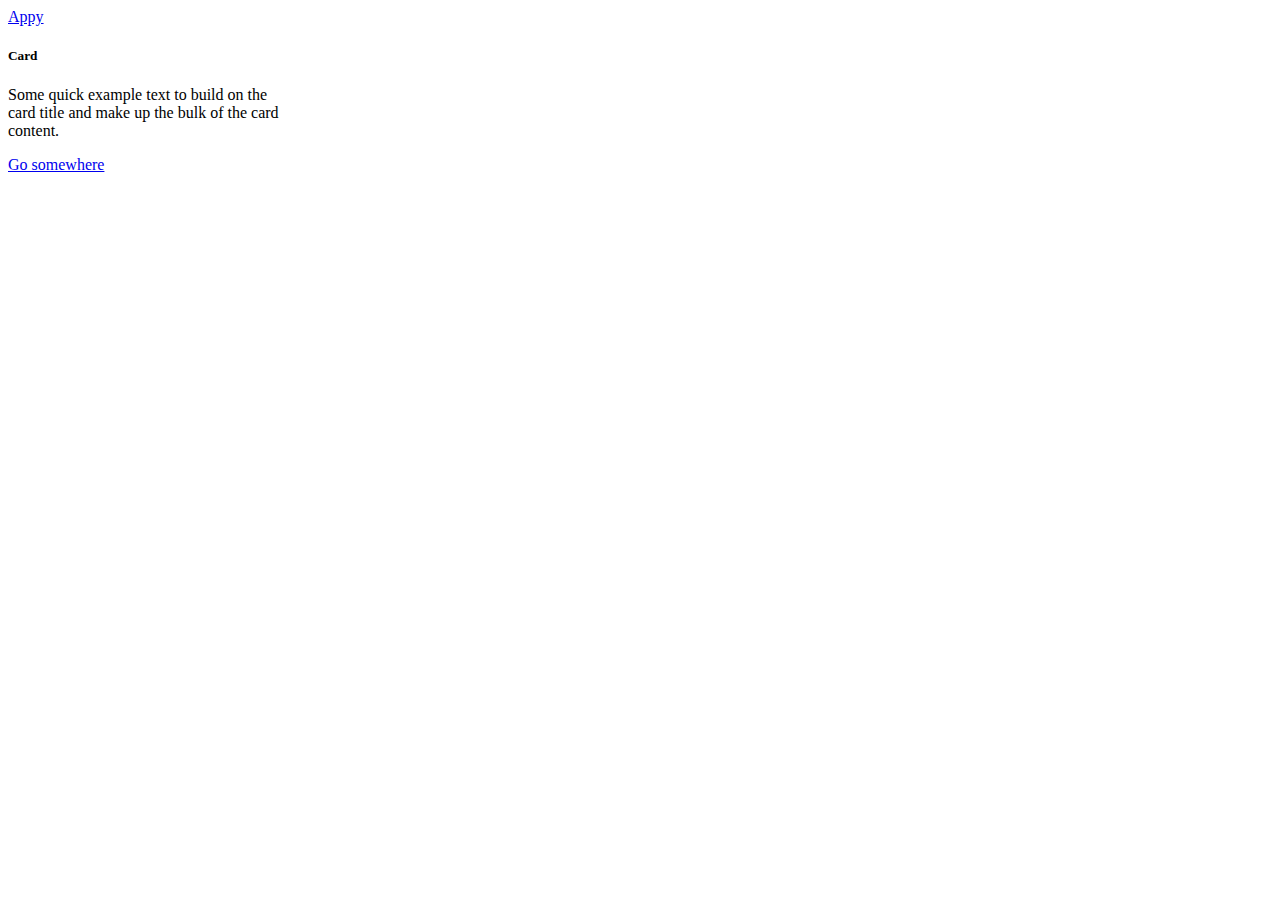
==== app.html @ fd8a0f51 "Add files via upload" ====
<!DOCTYPE html>
<!--[if lt IE 7]>      <html class="no-js lt-ie9 lt-ie8 lt-ie7"> <![endif]-->
<!--[if IE 7]>         <html class="no-js lt-ie9 lt-ie8"> <![endif]-->
<!--[if IE 8]>         <html class="no-js lt-ie9"> <![endif]-->
<!--[if gt IE 8]>      <html class="no-js"> <!--<![endif]-->
<html>

<head>
    <meta charset="utf-8">
    <meta http-equiv="X-UA-Compatible" content="IE=edge">
    <title></title>
    <meta name="description" content="">
    <meta name="viewport" content="width=device-width, initial-scale=1">
    <link href="https://cdn.jsdelivr.net/npm/bootstrap@5.0.0-beta3/dist/css/bootstrap.min.css" rel="stylesheet"
        integrity="sha384-eOJMYsd53ii+scO/bJGFsiCZc+5NDVN2yr8+0RDqr0Ql0h+rP48ckxlpbzKgwra6" crossorigin="anonymous">
    <link rel="stylesheet" href="https://cdn.jsdelivr.net/npm/bootstrap-icons@1.4.1/font/bootstrap-icons.css">


    <link rel="stylesheet" href="">
</head>

<body>
    <!--[if lt IE 7]>
            <p class="browsehappy">You are using an <strong>outdated</strong> browser. Please <a href="#">upgrade your browser</a> to improve your experience.</p>
        <![endif]-->
    <div id="app" class="bg-primary min-vh-100">
        <nav id="862" class="navbar sticky-top navbar-dark bg-dark">
            <div class="container-fluid">
                <a class="navbar-brand fs-6 mx-auto text-light" href="#"> Appy </a>
            </div>
        </nav>
        <div id="787" class="card mt-5 mx-auto border-0 border-bottom rounded-0 text-light bg-primary" style="width: 18rem;">
            <div class="card-body">
                <h5 class="card-title"> Card </h5>
                <p class="card-text">Some quick example text to build on the card title and make up the bulk of the card
                    content.</p>
                <a href="#" class="btn btn-primary bg-dark">Go somewhere</a>
            </div>
        </div>

    </div>

    <script src="" async defer></script>
    <script src="https://cdn.jsdelivr.net/npm/bootstrap@5.0.0-beta3/dist/js/bootstrap.bundle.min.js"
        integrity="sha384-JEW9xMcG8R+pH31jmWH6WWP0WintQrMb4s7ZOdauHnUtxwoG2vI5DkLtS3qm9Ekf" crossorigin="anonymous">
    </script>
</body>

</html>
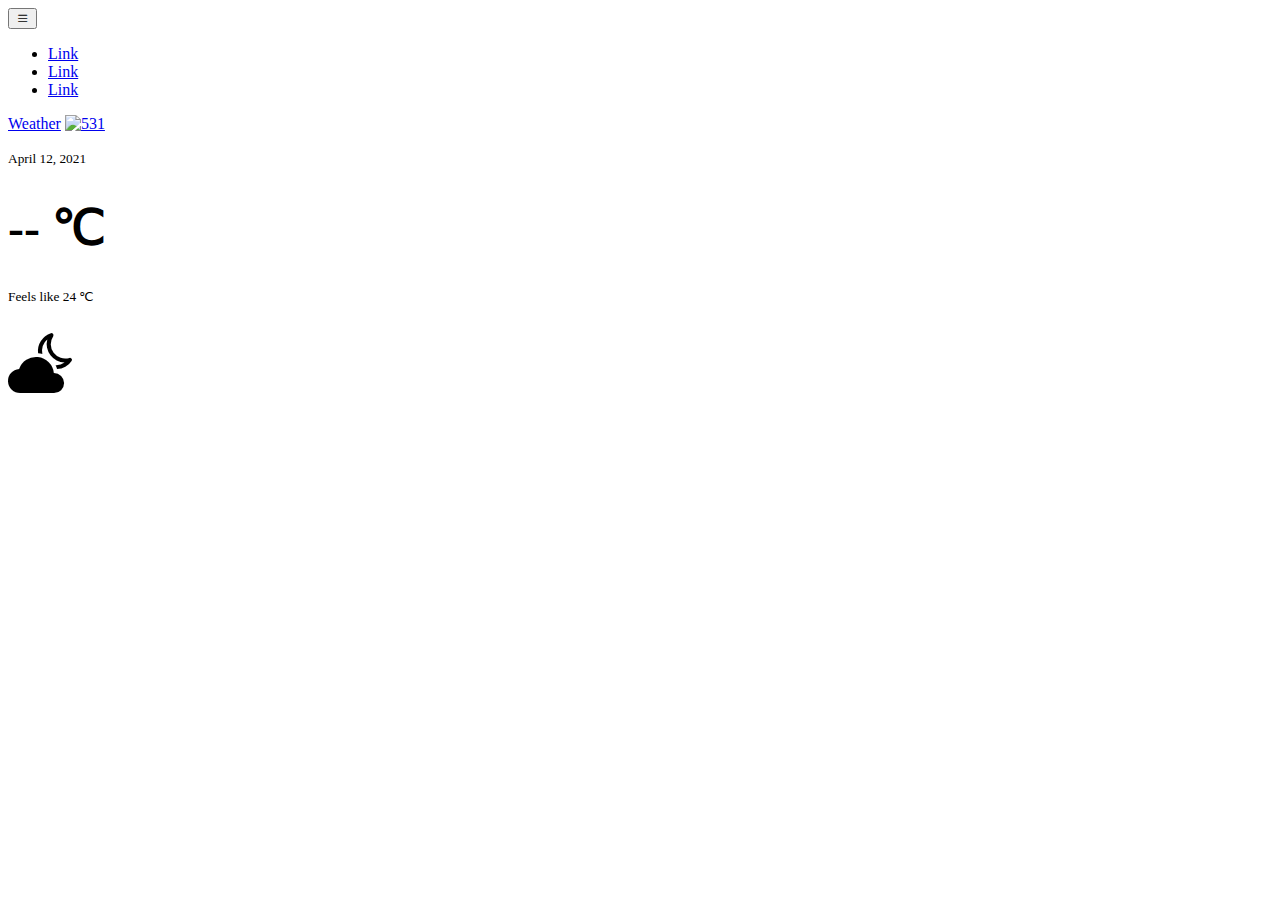
==== commit 2c5a2b80: "Add files via upload" ====
--- a/app.html
+++ b/app.html
@@ -23,24 +23,57 @@
     <!--[if lt IE 7]>
             <p class="browsehappy">You are using an <strong>outdated</strong> browser. Please <a href="#">upgrade your browser</a> to improve your experience.</p>
         <![endif]-->
-    <div id="app" class="bg-primary min-vh-100">
-        <nav id="862" class="navbar sticky-top navbar-dark bg-dark">
-            <div class="container-fluid">
-                <a class="navbar-brand fs-6 mx-auto text-light" href="#"> Appy </a>
+    <div id="app" class="bg-light min-vh-100">
+        
+        <nav id="531" class="navbar sticky-top navbar-dark transparent">
+            <div class="container-fluid p-0">
+                <button class="navbar-toggler fs-6 border-0 shadow-none" type="button" data-bs-toggle="collapse" data-bs-target="#collapsibleNavbar531">
+                    <span>
+                        <i class="bi bi-list text-secondary"></i>
+                    </span> 
+                </button>
+                <div class="collapse navbar-collapse" id="collapsibleNavbar531">
+                    <ul class="navbar-nav vw-100">
+                        <li class="nav-item ms-2">
+                            <a class="nav-link text-secondary" href="#">Link</a>
+                        </li>
+                        <li class="nav-item ms-2">
+                            <a class="nav-link text-secondary" href="#">Link</a>
+                        </li>
+                        <li class="nav-item ms-2">
+                            <a class="nav-link text-secondary" href="#">Link</a>
+                        </li>
+                    </ul>
+                </div>
+                <a class="navbar-brand fs-6 mx-auto text-secondary" href="#"> Weather</a>
+                <a class="navbar-brand fs-6" href="#">
+                <img src="https://getbootstrap.com/docs/5.0/assets/brand/bootstrap-logo.svg" alt="531" width="30" height="24">
+                </a>
             </div>
-        </nav>
-        <div id="787" class="card mt-5 mx-auto border-0 border-bottom rounded-0 text-light bg-primary" style="width: 18rem;">
-            <div class="card-body">
-                <h5 class="card-title"> Card </h5>
-                <p class="card-text">Some quick example text to build on the card title and make up the bulk of the card
-                    content.</p>
-                <a href="#" class="btn btn-primary bg-dark">Go somewhere</a>
+        </nav><div id="card_322" class="card mx-auto border-0 border-1 rounded-0 text-secondary bg-transparent 
+        " style="width: 18rem;">
+                <div class="row g-0">
+                    <div class="col-7">
+                        <div class="card-body">
+                            <p class="card-text"><small>April 12, 2021</small></p>
+                            <h1 class="card-text" style="font-size:300%">-- ℃</h1>
+                            <p class="card-text mt-4"><small class="text-muted">Feels like 24 ℃</small></p>
+                        </div>
+                    </div>
+                    <div class="col-5">
+                        <div class="card-body">
+                        <p class="card-text"><small></small></p>
+                        <h1><i class="bi bi-cloud-moon-fill" style="font-size:200%" ;=""></i></h1>
+                        <h1 class="card-text"></h1>
+                        <p class="card-text"><small class="text-muted"></small></p>
+                        </div>
+                    </div>
+                </div>
             </div>
-        </div>
-
+               
     </div>
 
-    <script src="" async defer></script>
+    <script src="app.js" async defer></script>
     <script src="https://cdn.jsdelivr.net/npm/bootstrap@5.0.0-beta3/dist/js/bootstrap.bundle.min.js"
         integrity="sha384-JEW9xMcG8R+pH31jmWH6WWP0WintQrMb4s7ZOdauHnUtxwoG2vI5DkLtS3qm9Ekf" crossorigin="anonymous">
     </script>
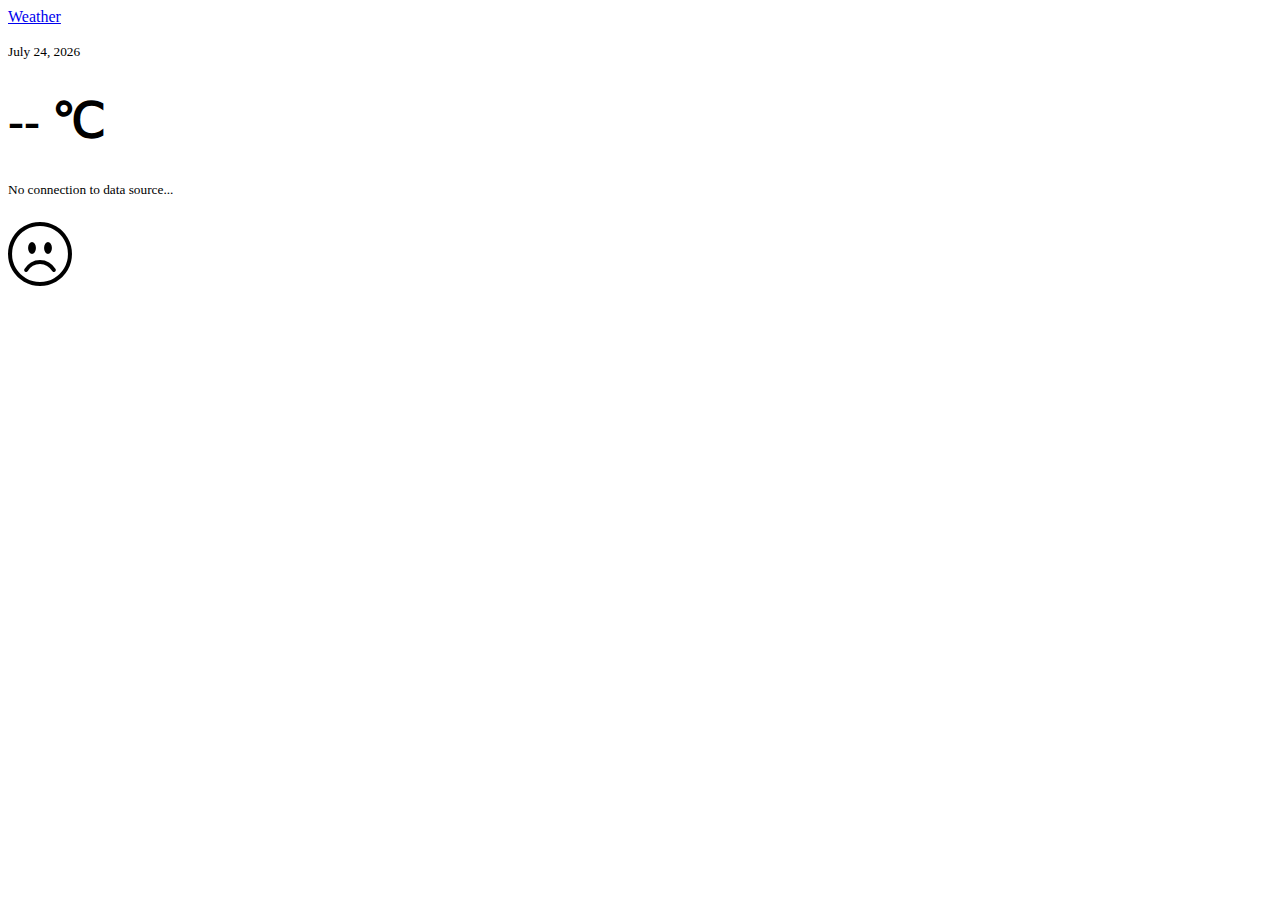
==== commit b574acff: "Added basics of different views" ====
--- a/app.html
+++ b/app.html
@@ -24,53 +24,36 @@
             <p class="browsehappy">You are using an <strong>outdated</strong> browser. Please <a href="#">upgrade your browser</a> to improve your experience.</p>
         <![endif]-->
     <div id="app" class="bg-light min-vh-100">
+
         
-        <nav id="531" class="navbar sticky-top navbar-dark transparent">
-            <div class="container-fluid p-0">
-                <button class="navbar-toggler fs-6 border-0 shadow-none" type="button" data-bs-toggle="collapse" data-bs-target="#collapsibleNavbar531">
-                    <span>
-                        <i class="bi bi-list text-secondary"></i>
-                    </span> 
-                </button>
-                <div class="collapse navbar-collapse" id="collapsibleNavbar531">
-                    <ul class="navbar-nav vw-100">
-                        <li class="nav-item ms-2">
-                            <a class="nav-link text-secondary" href="#">Link</a>
-                        </li>
-                        <li class="nav-item ms-2">
-                            <a class="nav-link text-secondary" href="#">Link</a>
-                        </li>
-                        <li class="nav-item ms-2">
-                            <a class="nav-link text-secondary" href="#">Link</a>
-                        </li>
-                    </ul>
-                </div>
-                <a class="navbar-brand fs-6 mx-auto text-secondary" href="#"> Weather</a>
-                <a class="navbar-brand fs-6" href="#">
-                <img src="https://getbootstrap.com/docs/5.0/assets/brand/bootstrap-logo.svg" alt="531" width="30" height="24">
-                </a>
-            </div>
-        </nav><div id="card_322" class="card mx-auto border-0 border-1 rounded-0 text-secondary bg-transparent 
-        " style="width: 18rem;">
-                <div class="row g-0">
-                    <div class="col-7">
-                        <div class="card-body">
-                            <p class="card-text"><small>April 12, 2021</small></p>
-                            <h1 class="card-text" style="font-size:300%">-- ℃</h1>
-                            <p class="card-text mt-4"><small class="text-muted">Feels like 24 ℃</small></p>
+        <div id="view_0" style="display: block">
+            <nav id="1" class="navbar sticky-top navbar-dark transparent">
+                    <div class="container-fluid">
+                        <a class="navbar-brand fs-6 mx-auto text-secondary" href="#"> Weather </a> 
+                    </div>
+                </nav><div id="card_2" class="card mx-auto border-0 border-1 rounded-0 text-secondary bg-transparent 
+            " style="width: 18rem;">
+                    <div class="row g-0">
+                        <div class="col-7">
+                            <div class="card-body">
+                                <p class="card-text"><small>April 12, 2021</small></p>
+                                <h1 class="card-text" style="font-size:300%">-- ℃</h1>
+                                <p class="card-text mt-4"><small class="text-muted">No connection to data source...</small></p>
+                            </div>
                         </div>
-                    </div>
-                    <div class="col-5">
-                        <div class="card-body">
-                        <p class="card-text"><small></small></p>
-                        <h1><i class="bi bi-cloud-moon-fill" style="font-size:200%" ;=""></i></h1>
-                        <h1 class="card-text"></h1>
-                        <p class="card-text"><small class="text-muted"></small></p>
+                        <div class="col-5">
+                            <div class="card-body">
+                            <p class="card-text"><small></small></p>
+                            <h1><i class="bi bi-emoji-frown" style="font-size:200%" ;=""></i></h1>
+                            <h1 class="card-text"></h1>
+                            <p class="card-text"><small class="text-muted"></small></p>
+                            </div>
                         </div>
                     </div>
                 </div>
             </div>
-               
+
+
     </div>
 
     <script src="app.js" async defer></script>
